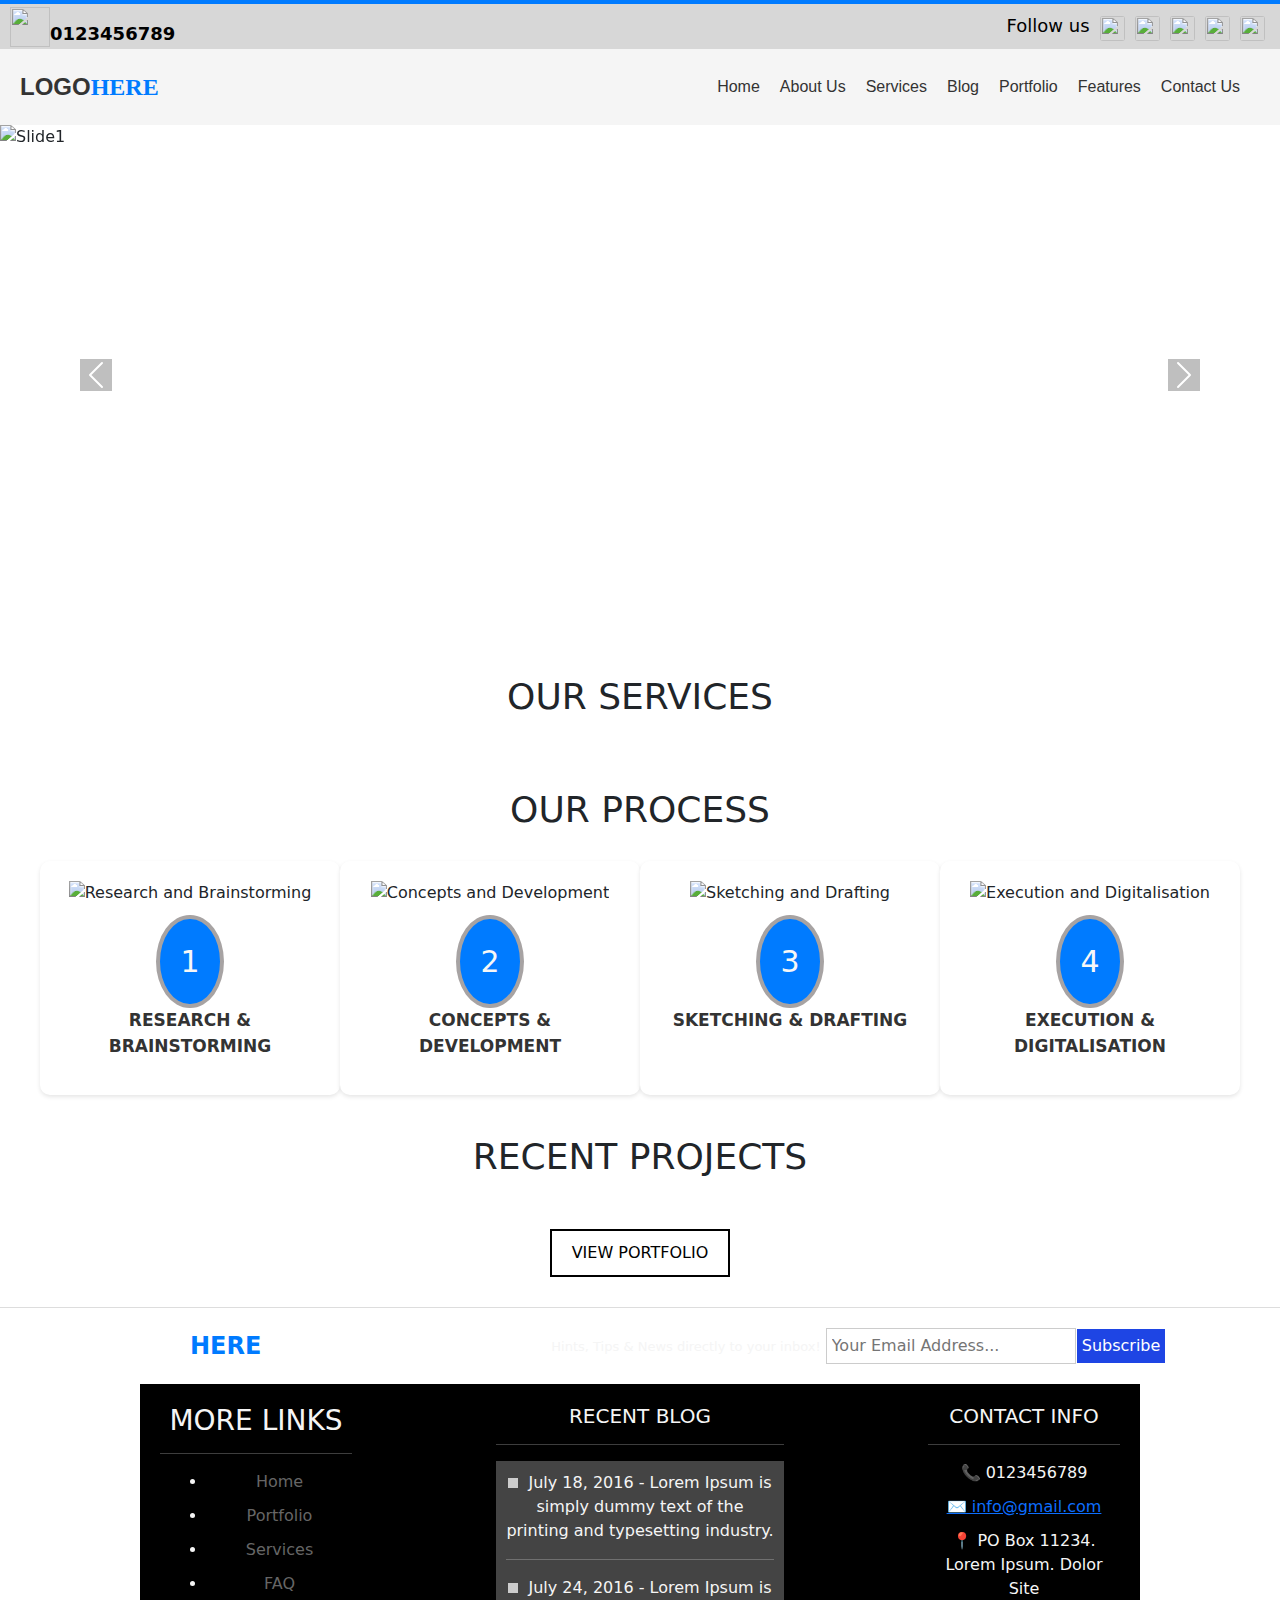
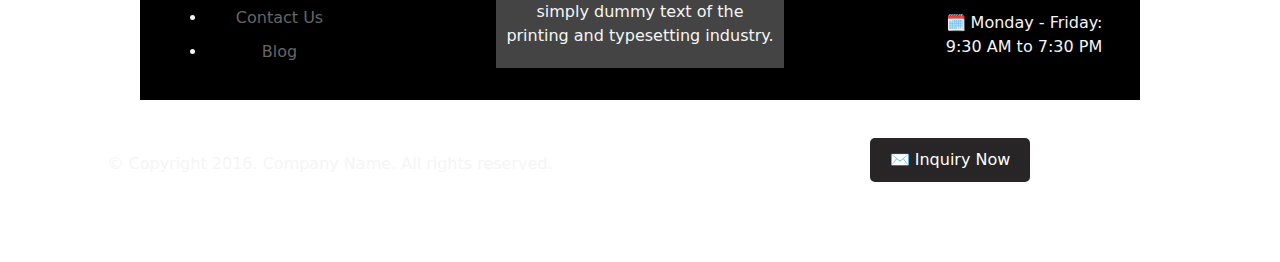
==== site.html @ 8b448f88 "version 0.1" ====
<!DOCTYPE html>
<html lang="en">
<head>
    <meta charset="UTF-8">
    <meta name="viewport" content="width=device-width, initial-scale=1.0">
    <title>Logo Here</title>
    <link rel="stylesheet" href="web assignment.css">
    <link href="https://cdn.jsdelivr.net/npm/bootstrap@5.3.3/dist/css/bootstrap.min.css" rel="stylesheet" integrity="sha384-QWTKZyjpPEjISv5WaRU9OFeRpok6YctnYmDr5pNlyT2bRjXh0JMhjY6hW+ALEwIH" crossorigin="anonymous">
    <script src="https://cdn.jsdelivr.net/npm/bootstrap@5.3.3/dist/js/bootstrap.bundle.min.js" integrity="sha384-YvpcrYf0tY3lHB60NNkmXc5s9fDVZLESaAA55NDzOxhy9GkcIdslK1eN7N6jIeHz" crossorigin="anonymous"></script>
    <!-- <script src="web assignment.js"></script> -->
    <link rel="shortcut icon" href="https://thumbs.dreamstime.com/z/illustration-flat-design-concept-business-analysis-planning-brainstorming-research-development-concept-web-95816301.jpg" type="image/x-icon">
    <!-- OWL CAROUSEL -->
    <link rel="stylesheet" href="https://cdnjs.cloudflare.com/ajax/libs/OwlCarousel2/2.3.4/assets/owl.carousel.min.css" integrity="sha512-tS3S5qG0BlhnQROyJXvNjeEM4UpMXHrQfTGmbQ1gKmelCxlSEBUaxhRBj/EFTzpbP4RVSrpEikbmdJobCvhE3g==" crossorigin="anonymous" referrerpolicy="no-referrer" />
    <link rel="stylesheet" href="https://cdnjs.cloudflare.com/ajax/libs/OwlCarousel2/2.3.4/assets/owl.theme.default.min.css" integrity="sha512-sMXtMNL1zRzolHYKEujM2AqCLUR9F2C4/05cdbxjjLSRvMQIciEPCQZo++nk7go3BtSuK9kfa/s+a4f4i5pLkw==" crossorigin="anonymous" referrerpolicy="no-referrer" />
    <script src="https://cdnjs.cloudflare.com/ajax/libs/jquery/3.7.1/jquery.min.js" integrity="sha512-v2CJ7UaYy4JwqLDIrZUI/4hqeoQieOmAZNXBeQyjo21dadnwR+8ZaIJVT8EE2iyI61OV8e6M8PP2/4hpQINQ/g==" crossorigin="anonymous" referrerpolicy="no-referrer"></script>
    <script src="https://cdnjs.cloudflare.com/ajax/libs/OwlCarousel2/2.3.4/owl.carousel.min.js" integrity="sha512-bPs7Ae6pVvhOSiIcyUClR7/q2OAsRiovw4vAkX+zJbw3ShAeeqezq50RIIcIURq7Oa20rW2n2q+fyXBNcU9lrw==" crossorigin="anonymous" referrerpolicy="no-referrer"></script>
</head>
<body>
    

    <header>
        <div class="empty"></div>
        <div class="top-bar">
            <div class="top-barr">
            <img src="https://svgsilh.com/svg/2113313.svg" alt="" width="40px" height="40px">
            <span class="phone-number"><b>0123456789</b></span>
        </div>
            <div class="follow-us">
                <span>Follow us</span>
                <a href="#"><i class="fab fa-facebook"><img src="https://encrypted-tbn0.gstatic.com/images?q=tbn:ANd9GcTM6KiS9be7APPtRFzIvp9CqdSClDXKF9M5t3LbCNAHLw&s" alt=""></i></a>
                <a href="#"><i class="fab fa-twitter"><img src="https://static.dezeen.com/uploads/2023/07/x-logo-twitter-elon-musk_dezeen_2364_col_0.jpg" alt=""></i></a>
                <a href="#"><i class="fab fa-instagram"><img src="https://static.vecteezy.com/system/resources/thumbnails/015/730/552/small/eps10-white-camera-abstract-line-art-icon-isolated-on-black-background-social-media-outline-symbol-in-a-simple-flat-trendy-modern-style-for-your-website-design-logo-and-mobile-application-vector.jpg" alt=""></i></a>
                <a href="#"><i class="fab fa-linkedin"><img src="https://www.svgrepo.com/show/144030/linkedin-square-logo.svg" alt=""></i></a>
                <a href="#"><i class="fab fa-google-plus"><img src="https://cdn-icons-png.freepik.com/512/60/60818.png" alt=""></i></a>
            </div>
        </div>
        <nav>
            <div class="logo">
                <a href="#">LOGO<span>HERE</span></a>
            </div>
            <ul>
                <li><a href="#">Home</a></li>
                <li><a href="#">About Us</a></li>
                <li><a href="#">Services</a></li>
                <li><a href="#">Blog</a></li>
                <li><a href="#">Portfolio</a></li>
                <li><a href="#">Features</a></li>
                <li><a href="#">Contact Us</a></li>
                <li><a href="#" class="search-icon"><i class="fas fa-search"></i></a></li>
            </ul>
        </nav>
    </header>
    <div id="carouselExampleControls" class="carousel slide" data-bs-ride="carousel">
        <div class="carousel-inner">
          <div class="carousel-item active " >
            <img src="https://www.artwise.com.my/src/slide/1.jpg" class="d-block w-100" alt="Slide1">
            <div class="carousel-caption d-none top-0 mt-5 d-md-block c-item">
                <p class="mt-5 display-5 " >Lorem ipsum dolor sit amet.</p>
                <p class="fs-5 text-bg-color">Lorem ipsum dolor sit amet consectetur adipisicing.</p><br>
                <button class="btn btn-secondary">LEARN MORE</button>
              </div>

          </div>
          <div class="carousel-item ">
            <img src="https://wallpapers.com/images/hd/high-resolution-watercolor-background-te7z914qffgmz28v.jpg" alt="slide 2" >

          </div>
          <div class="carousel-item ">
            <img src="https://i0.wp.com/icanidolife.com/wp-content/uploads/2023/12/i-can-i-do-life-coaching-jenni-coggin-i-can-page-2.jpg?resize=960%2C432&ssl=1 " class="d-block w-100 c-img" alt="slide 3">
          </div>
        </div>
        <button class="carousel-control-prev" type="button" data-bs-target="#carouselExampleControls" data-bs-slide="prev">
          <span class="carousel-control-prev-icon" aria-hidden="true"></span>
          <span class="visually-hidden">Previous</span>
        </button>
        <button class="carousel-control-next" type="button" data-bs-target="#carouselExampleControls" data-bs-slide="next">
          <span class="carousel-control-next-icon" aria-hidden="true"></span>
          <span class="visually-hidden">Next</span>
        </button>
      </div>
   
             
    <section class="our-services">
        <h2>OUR SERVICES</h2>
        <div class="owl-carousel owl-theme">
            <div class="item"><h3>LOGO & BRAND <br>DEVELOPMENT</h3><img src="images/web and logo.png" alt="" width="400px" height="300px">
                
            </div>
            <div class="item"><h3>WEB DESIGN & <br> DEVELOPMENT</h3><img src="images/web and design.jpg" alt="" width="400px" height="300px">
                </div>
            <div class="item"><h3>DESIGN & PRINT <br> MARKETING</h3><img src="images/digital and marketing.jpeg" alt="" width="400px" height="300px">
                
            </div>
            
   
            </div>
       
        <section class="process-section">
            <h2>OUR PROCESS</h2>
            
            <div class="steps">
                <div class="step">
                    <img src="https://encrypted-tbn0.gstatic.com/images?q=tbn:ANd9GcTo1qRFYNDRb2fbmOiZx4vT0UJuUBS3JCSFO288OBXnKjC8Vfu22ORuJCVVucuxbtG-0RE&usqp=CAU" alt="Research and Brainstorming">
                    <button>1</button>
                    <p><b>RESEARCH & BRAINSTORMING</b></p>
                </div>
                <div class="step">
                    <img src="https://encrypted-tbn0.gstatic.com/images?q=tbn:ANd9GcRbBHZnclTScxu1VadoGNqdFNp65lIsVM5CkDmCMzXmYV9MDtt1iXHREq7jLAlKG1DXBMU&usqp=CAU" alt="Concepts and Development">
                    <BUTTon>
                        2
                    </BUTTon>
                    <p><b>CONCEPTS & DEVELOPMENT</b></p>
                </div>
                <div class="step">
                    <img src="https://www.shutterstock.com/image-photo/mans-hand-compass-mechanical-engineer-600nw-242541091.jpg" alt="Sketching and Drafting">
                    <button>3</button>
                    <p><b>SKETCHING & DRAFTING</b></p>
                </div>
                <div class="step">
                    <img src="https://ec.europa.eu/eurostat/o/estatImageScaler/documents/4187653/9515567/Rawpixel.com_shutterstock_183354443_.png/91bb0617-23ca-1011-040e-0809649bb085?t=1642407591151" alt="Execution and Digitalisation">
                    <button>4</button>
                    <p><b>EXECUTION & DIGITALISATION</b></p>
                </div>
            </div>
        </section>
       
            <section class="recent-projects">
                <h2>RECENT PROJECTS</h2>
                <div class="owl-carousel owl-theme">
                    <div class="slide-item">
                    <div class="item"><img src="https://encrypted-tbn0.gstatic.com/images?q=tbn:ANd9GcRZzBf67nODYxx61q_IK13Sihl6WP7zBHDiCnVh7DfldRvCJLMaVstZZ4p5VxMpFFIKl8w&usqp=CAU" alt="" width="400px" height="300px">
                        
                    </div>
                    <div class="slide-overlay">
                        
                    </div>
                       </div>
                    <div class="slide-item">
                    <div class="item"><img src="https://images.unsplash.com/photo-1589987607627-616cac5c2c5a?ixlib=rb-1.2.1&q=80&fm=jpg&crop=entropy&cs=tinysrgb&fit=max&ixid=eyJhcHBfaWQiOjExNzczfQ&w=2000" alt="" width="400px" height="300px"></div>
                    <div class="slide-overlay"></div>
                     </div>
                    <div class="slide-item">
                    <div class="item"><img src="https://media.licdn.com/dms/image/C5612AQFiX6dw7B_TAA/article-cover_image-shrink_600_2000/0/1547719666497?e=2147483647&v=beta&t=NAV3uZ9OrmgkCBTcxcvW6B5r0vfxYYqR7i4GGNEnkrA" alt="" width="400px" height="300px">
                        
                    </div>
                    <div class="slide-overlay"></div>
                    
                     </div>
                    </div>
               
                <button class="view-portfolio">VIEW PORTFOLIO</button>
            </section>
           
           
                <!-- Other website content goes here -->
            
                <footer>
                    
                    <div class="footer-bar"> 
                        <div class="newsletter">
                            <div class="logoo">
                                <a href="#" style="margin-left: 75px;">LOGO<span style="margin-right: 290px;">HERE</span></a>
                            </div>
                           <div class="log">
                            <span>Hints, Tips & News directly to your inbox!</span>
                            
                            <input type="email" placeholder="Your Email Address...">
                            <button  >Subscribe</button>
                            </div>
                          </div>
                    </div>
                
                   
                    <div class="footer-container">
                       
                      <div class="footer-links">
                        <h3>MORE LINKS</h3>
                        <hr>
                        <div class="footer-linkss">
                        <ul>
                        <li><a href="#">Home</a></li>
                        <li><a href="#">Portfolio</a></li>
                        <li><a href="#">Services</a></li>
                        <li><a href="#">FAQ</a></li>
                        <li><a href="#">Contact Us</a></li>
                        <li><a href="#">Blog</a></li>
                    </ul>
                </div>
                      </div>
                      <div class="recent-blog">
                        <h5 style="font-size: 20px;">RECENT BLOG</h5>
                        <hr>
                        <div class="recent-blogg">
                        <ul>
                          <li>July 18, 2016 - Lorem Ipsum is simply dummy text of the printing and typesetting industry.</li>
                          <hr>
                          <li>July 24, 2016 - Lorem Ipsum is simply dummy text of the printing and typesetting industry.</li>
                        </ul>
                    </div>
                      </div>
                      <div class="contact-info">
                        <h5>CONTACT INFO</h5>
                        <hr>
                        <div class="contact-infoo">
                        <p>📞 0123456789</p>
                        <p><a href="mailto:info@gmail.com">✉️ info@gmail.com</a></p>
                        <p>📍 PO Box 11234. Lorem Ipsum. Dolor Site</p>
                        <p>🗓️ Monday - Friday: 9:30 AM to 7:30 PM</p>
                    </div>
                      </div>
                     
                    </div>
                    
                    <div class="flex">
                    <div class="copyright">
                        
                        <p>&copy; Copyright 2016. Company Name. All rights reserved.</p>
                      </div>
                      <div class="inquiry-now">
                        <button> ✉️ Inquiry Now</button>
                      </div>
                    </div>
                
                  </footer>
                
            
<script>$('.owl-carousel').owlCarousel({
    loop:true,
    margin:0,
    nav:true,
    dots:false,
    responsive:{
        0:{
            items:1
        },
        600:{
            items:3
        },
        1000:{
            items:3
        }
    }
})</script>    <!-- <script src="web assignment.js"></script> -->
</body>

</html>
---- web assignment.css ----
/* General Styles */
body {
    font-family: Arial, sans-serif;
    margin: 0;
    padding: 0;
}

/* Top Bar Styles */
.top-bar {
    background-color: #d7d7d7;
    color: #fff;
    padding: 10px;
    display: flex;
    justify-content: space-between;
    align-items: center;
    height: 45px;
}
.top-bar span{
   position: relative;
}
.top-barr {
    display: flex;
}
.top-barr span{
    margin-top: 13px;
    color: #000000;
    font-size: large;
}
.empty{
    background-color: #007bff;
    width: 100%;
    height: 4px;
}

.follow-us a img {
    width: 25px;
    height:25px;
    margin-right: 5px;
    border-radius: 3px;
    

}
.follow-us span{
    margin-top: 2px;
    font-size: large;
    margin-right: 5px;
    color: #000000;

}
.social-icons a {
    color: #fff;
    margin-left: 10px;
}

/* Header Styles */
header nav {
    display: flex;
    justify-content: space-between;
    align-items: center;
    padding: 20px;
    background-color: #f5f5f5;
}

.logo a {
    font-size: 24px;
    font-weight: bold;
    color: #333;
    text-decoration: none;
    font-family: sans-serif;
}

.logo span {
    color: #007bff;
    font-family:Tahoma;
}

nav ul {
    list-style: none;
    display: flex;
    margin: 0;
    padding: 0;
}

nav ul li {
    margin-left: 20px;
}

nav ul li a {
    color: #333;
    text-decoration: none;
    font-family: sans-serif;
}

nav ul li a:hover {
    color: #007bff;
}
.search-icon {
    font-size: 18px;
}

/* Hero Section Styles */
.hero {
    background-color: #f5f5f5;
    padding: 50px;
    height: 450px;
    background-image: url(https://www.artwise.com.my/src/slide/1.jpg);
}

.carousel {
    position: relative;
    width: 100%;
    height: 500px;
    overflow: hidden;
}

.carousel-slide {
    position: absolute;
    top: 0;
    left: 0;
    width: 100%;
    height: 100%;
    display: flex;
    justify-content: space-between;
    align-items: center;
    opacity: 0;
    transition: opacity 0.5s ease-in-out;
}

.carousel-slide.active {
    opacity: 1;
}

.slide-content {
    max-width: 1000px;
}

.slide-content span {
    font-size: 40px;
    margin-top: 20px;
    background-color: hsla(0, 0%, 0%, 0.436);
    font-family: serif;
    color: #f7f7f7;
}

.slide-content p {
    font-size: 18px;
    margin-top: 30px;
    background-color: hsla(0, 0%, 0%, 0.45);
    border: 2px;
    font-family: Arial;
    margin-bottom: 15px;
    color: #f7f7f7;
}

.slide-content button {
    background-color: hsla(300, 5%, 76%, 0.635);
   
    border: solid black;
    padding: 10px 20px;
    font-size: 16px;
    cursor: pointer;
}

.slide-image img {
    max-width: 100%;
    height: auto;
}

.carousel-controls {
    position: absolute;
    top: 50%;
    transform: translateY(-50%);
    width: 100%;
    display: flex;
    justify-content: space-between;
    padding: 0 20px;
}
.carousel-controls img{
    width: 4px;
    height: 4px;
}
.prev,
.next {
    font-size: 30px;
    color: #333;
    cursor: pointer;
}
/* Our Services Section */
.our-services {
    text-align: center;
    padding: 50px 0;
}

.our-services h2 {
    font-size: 36px;
    margin-bottom: 30px;
}

.services-container {
    display: flex;
    justify-content: center;
    align-items: center;
}

.service {
    margin: 0 20px;
    position: relative;
}

.service-image {
    position: relative;
}

.service-image img {
    max-width: 100%;
    height: auto;
}



.prev {
    left: 10px;
}

.next {
    right: 10px;
}

.service-content {
    background-color: #333;
    
    color: #fff;
    padding: 30px;
    text-align: left;
}

.service-icon {
    font-size: 48px;
    margin-bottom: 20px;
}

.service-content h3 {
    font-size: 24px;
    margin-bottom: 10px;
}

.service-content p {
    font-size: 16px;
    margin-bottom: 20px;
}

.find-out-more {
    background-color: hsla(0, 0%, 0%, 0);
    color: #fff;
    border:solid#f7f7f7 2px;
    padding: 10px 20px;
    font-size: 16px;
    cursor: pointer;
    display: inline-flex;
    align-items: center;
}

.find-out-more i {
    margin-left: 10px;
}
/* Additional Styles for Other Sections */
/* ... */
/* Reset default styles */
.logoo a {
    font-size: 24px;
    font-weight: bold;
    color: #ffffff;
    text-decoration: none;
}

.logoo span {
    color: #007bff;
}
* {
    margin: 0;
    padding: 0;
    box-sizing: border-box;
}

/* Body styles */


/* Section styles */
.process-section {
    text-align: center;
    padding: 40px;

}

/* Heading styles */
h2 {
  
    font-size: 36px;
    margin-bottom: 30px;
}

/* Step container styles */
.steps {
    display: flex;
    justify-content: space-between;
}

/* Individual step styles */
.step {
    flex: 1;
    padding: 20px;
    background-color: #ffffff;
    border-radius: 10px;
    box-shadow: 0 2px 4px rgba(0, 0, 0, 0.1);
}

/* Step image styles */
.step img {
    width: 250px;
    height: 250px;
    margin-bottom: 10px;
}

/* Step text styles */
.step p {
    font-size: 17px;
    color: #333;
}
.step button {
    border-radius: 90%;
    background-color: #007bff;
    padding: 20px;
    align-items: center;
    position:relative;
    border: 4px solid rgb(167, 163, 163);
    color: #f7f7f7;
    font-size: 30px;
}

/* styles.css */
.recent-projects {
    text-align: center;
}

.project-container {
    display: flex;
    justify-content: space-between;
    margin-top: 20px;
}

.project {
    position: relative;
}

.project img {
    width: 300px;
    height: auto;
}

.overlay {
    position: absolute;
    top: 0;
    left: 0;
    width: 100%;
    height: 100%;
    background-color: rgba(0, 0, 0, 0.5);
    display: flex;
    justify-content: center;
    align-items: center;
    opacity: 0;
    transition: opacity 0.3s ease;
}

.project:hover .overlay {
    opacity: 1;
}

.overlay img {
    width: 50px;
    height: auto;
    cursor: pointer;
}

.view-portfolio {
    margin-top: 20px;
    background-color: #ffffff;
    color: #000000;
    border: 2px solid black;
    padding: 10px 20px;
    font-size: 16px;
    cursor: pointer;
    margin-bottom: 30px;
}

/* styles.css */
/* styles.css */
/* Global Styles */

footer {
    background-size: 100%;
    padding: 20px;
    border-top: 1px solid #ddd;
    background-image: url(https://t4.ftcdn.net/jpg/03/16/78/11/360_F_316781115_ckiR3eI5AWPu3MUrhAcJkK8hJZFaBQXd.jpg);
    color: #f5f5f5;
    background-repeat: no-repeat;
    background-size: cover;
  
    
  }
  .log{
 float: right;
  }
  .footer-container {
    max-width: 1000px;
    margin: 0 auto;
    padding: 20px;
    display: flex;
    flex-wrap: wrap;
    justify-content: space-between;
    background-color: #000000;
  }
  
  .footer-links {
    flex-basis: 20%;
  }
  
  .footer-links a {
    display: block;
    margin-bottom: 10px;
    color: #666;
    text-decoration: none;
  }
  
  .footer-links a:hover {
    color: #333;
  }
  
  .recent-blog {
    flex-basis: 30%;
    margin-left: 20px;
  }
  
  .recent-blog h5 {
    margin-top: 0;
  }
  
  .recent-blog ul {
    list-style: none;
    padding: 0;
    margin: 0;
  }
  
  .recent-blog li {
    margin-bottom: 10px;
  }
  
  .recent-blog li:before {
    content: "";
    display: inline-block;
    width: 10px;
    height: 10px;
    background-color: #ccc;
    margin-right: 10px;
  }
  
  .contact-info {
    flex-basis: 20%;
    margin-left: 20px;
  }
  
  .contact-info h5 {
    margin-top: 0;
    font-size: 20px;
  }
  
  .contact-info p {
    margin-bottom: 10px;
  }
  
  .newsletter {
    flex-basis: 30%;
    margin-left: 20px;
    display: flex;
    
  }
  
  .log span {
    margin-top: 0;
    font-size:small ;
  }
  
  .log input {
    width: 250px;
    padding: 5px;
    border: 1px solid #ccc;
    margin-bottom: 20px;
    
    
  }
  
  .log button {
    background-color: #1e45e4;
    color: #fff;
    padding: 5px ;
    border: 1px solid;
    position: absolute;
    cursor: pointer;
  }
  .log input button{
    display: inline;
  }
  .log span input button {
    display: flex;
    margin-right: 90px;
  }
  
  .log button:hover {
    background-color: hsla(0, 3%, 36%, 0.5);
  }
  
  .copyright {
    flex-basis: 100%;
    text-align: center;
    margin-top: 52px;
  }
  
  .inquiry-now {
    flex-basis: 100%;
    text-align: center;
    margin-top: 25px;
  }
  
  .inquiry-now button {
    background-color: #272525;
    color: #fff;
    padding: 10px 20px;
    border: none;
    border-radius: 5px;
    cursor: pointer;
    margin-top: 13px;
  }
  
  .inquiry-now button[type="button"]:hover {
    background-color: #444;
  }
  .flex{
    display: flex;
  }
.flex-container{
    background-color: #000000;
    margin-top: 10px;
    width: 1400px;
    height: 60px;
    
}
.recent-blogg{
    background-color: #444;
    padding: 10px;
    margin-top: 15px;
}
.contact-infoo{
    margin-top: 10px;
}
.footer-linkss{
    margin-top: 10px;
    margin-left: 15px;
    
}
.recent-blogg ul li{
 list-style: none;
}
/* carousel */
/* .carousel-caption{
    background-color:hsla(0, 1%, 26%, 0.55);
} */
/* .c-item{
    font-size: large;
    color: #000000;
} */
.owl-carousel div h3{
    position: absolute;
   
}
.owl-carousel h3
{
    color:#fffdfd;
   background-color: hsla(0, 3%, 36%, 0.5);
   margin-top: 30%;
   margin-left: 90px;
}
/* .item:hover{
    opacity: 1;
    background-color: hsla(0, 3%, 36%, 0.5);
    
} */
.carousel-caption p {
    background-color: rgba(53, 53, 53, 0.5);
    
    display: inline-block;
    
}

.carousel-caption .btn {
    border: 2px solid black;
    border-radius: 0px;
    width: 180px;
    padding: 10px;
    background-color: #b9b5b576;
    float: left;
}
.carousel-control-prev-icon,
        .carousel-control-next-icon {
            background-color: rgba(0, 0, 0, 0.5); /* Add background color to icons */
             /* Optional: To make them circular */
            padding: 10px; /* Optional: To add padding around icons */
        }
        .carousel-control-prev,
        .carousel-control-next {
            width: 50px;
        }
        nav ul li a {
            position: relative; /* Required for the underline effect */
            text-decoration: none;
            color: #333; /* Set the desired text color */
          }
          
          nav ul li a::before {
            content: "";
            position: absolute;
            bottom: -5px; /* Adjust the vertical position */
            left: 0;
            width: 100%;
            height: 3px; /* Set the desired height of the underline */
            background-color: #0077b6; /* Set the desired color of the underline */
            transform: scaleX(0); /* Initially hide the underline */
            transition: transform 0.3s ease-in-out; /* Add a smooth transition effect */
          }
          
          nav ul li a:hover::before {
            transform: scaleX(1); /* Show the underline on hover */
          }
          .slide-overlay {
            position: absolute;
            top: 0;
            left: 0;
            width: 100%;
            height: 100%;
            background-color: rgba(0, 0, 0, 0); /* Set initial opacity to 0 */
            transition: background-color 0.3s ease; /* Add a transition for smooth effect */
          }
          
          .slide-item:hover .slide-overlay {
            background-color: rgba(0, 0, 0, 0.5);
            background-image: url(images/images.png);/*
         Overlay color on hover */
             opacity:0.75;
             background-repeat: no-repeat;
             background-size: cover
          }
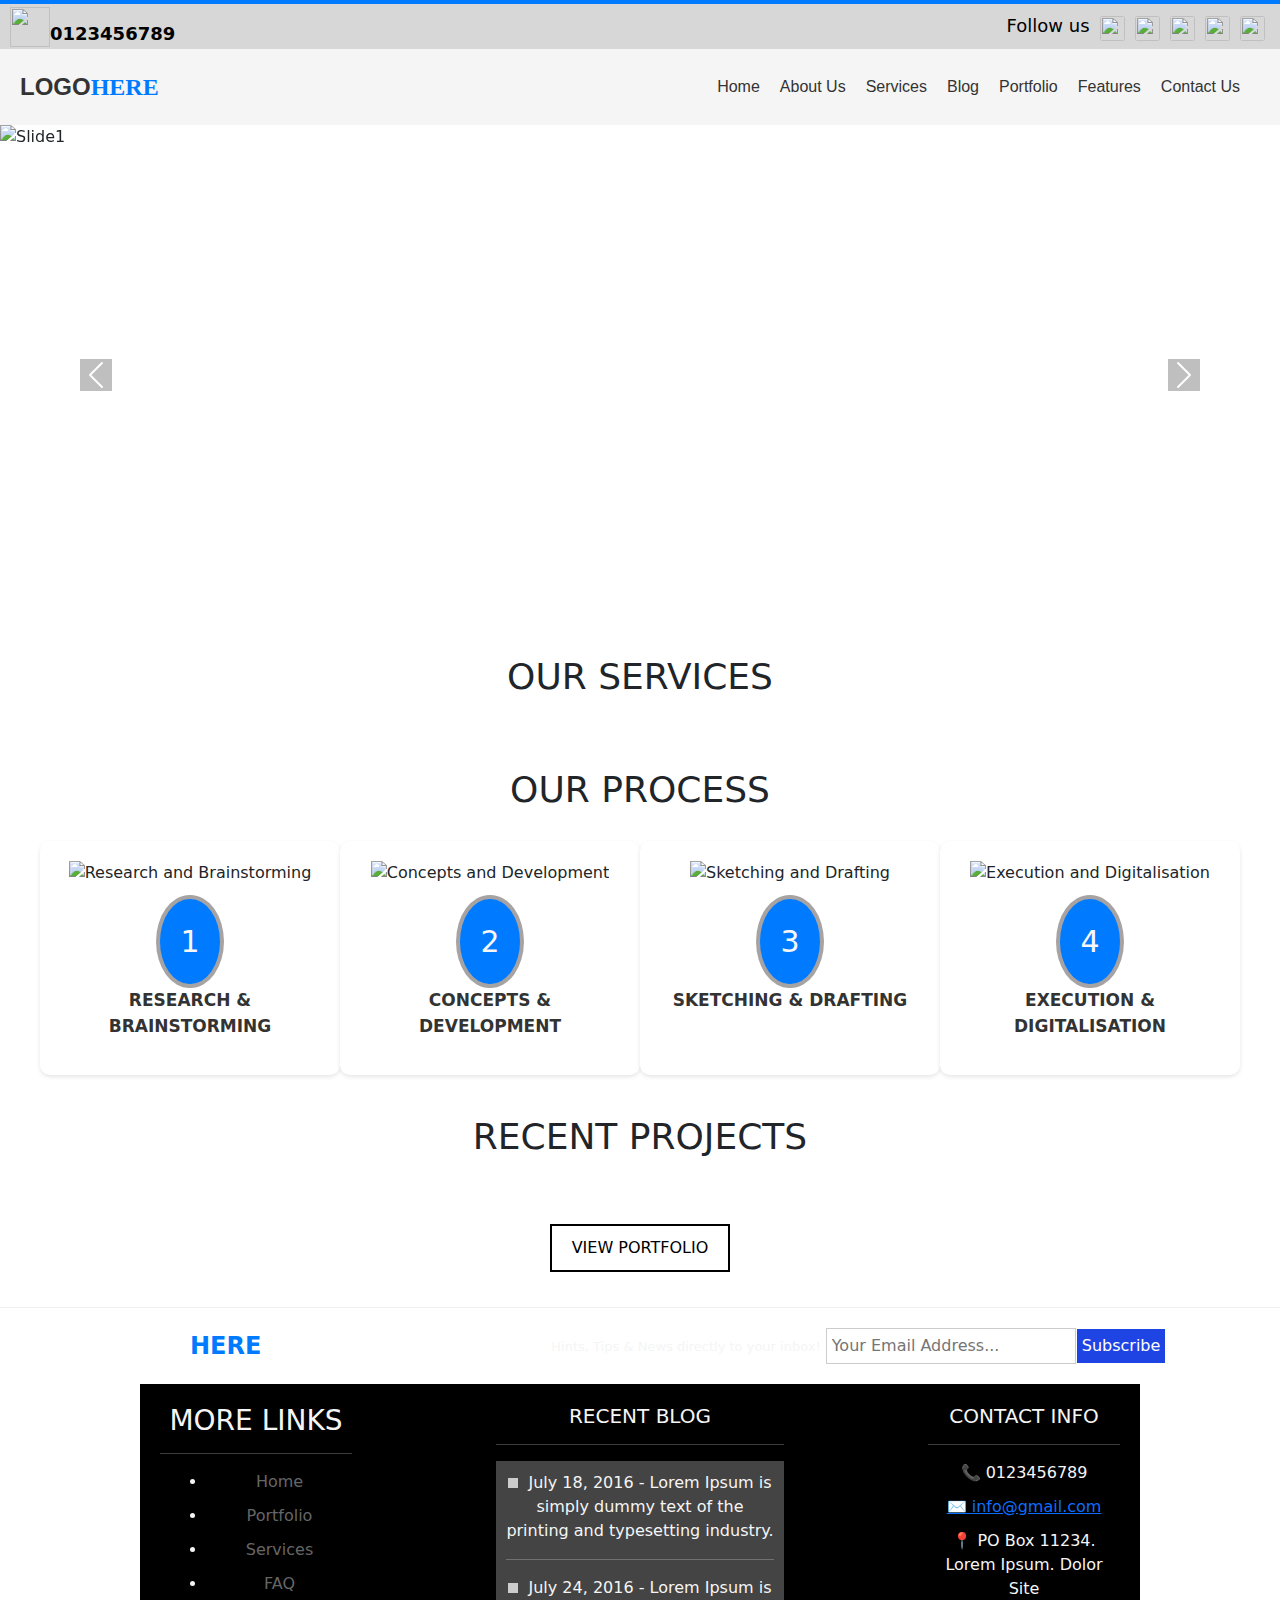
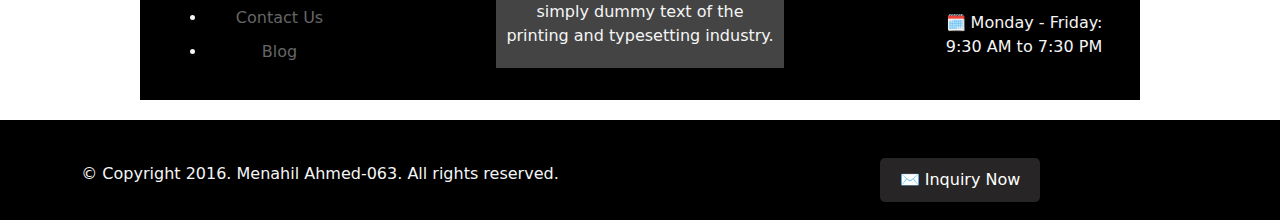
==== commit 9ee7cf02: "site.html" ====
--- a/site.html
+++ b/site.html
@@ -171,7 +171,7 @@
                     </div>
                 
                    
-                    <div class="footer-container">
+                    <div class="footer-container" style="border-bottom: -10% !important;">
                        
                       <div class="footer-links">
                         <h3>MORE LINKS</h3>
@@ -211,16 +211,17 @@
                      
                     </div>
                     
+                <div class="wowalabar">
                     <div class="flex">
                     <div class="copyright">
                         
-                        <p>&copy; Copyright 2016. Company Name. All rights reserved.</p>
+                        <p>&copy; Copyright 2016. Menahil Ahmed-063. All rights reserved.</p>
                       </div>
                       <div class="inquiry-now">
                         <button> ✉️ Inquiry Now</button>
                       </div>
                     </div>
-                
+                </div>
                   </footer>
                 
             
@@ -243,4 +244,4 @@
 })</script>    <!-- <script src="web assignment.js"></script> -->
 </body>
 
-</html>+</html>
--- a/web assignment.css
+++ b/web assignment.css
@@ -39,6 +39,9 @@
     border-radius: 3px;
     
 
+}
+.follow-us a img:hover {
+background-color: #1e45e4;
 }
 .follow-us span{
     margin-top: 2px;
@@ -188,7 +191,7 @@
 /* Our Services Section */
 .our-services {
     text-align: center;
-    padding: 50px 0;
+    margin-top: 30px;
 }
 
 .our-services h2 {
@@ -382,24 +385,26 @@
 }
 
 .view-portfolio {
-    margin-top: 20px;
+    margin-top: 35px;
     background-color: #ffffff;
     color: #000000;
     border: 2px solid black;
     padding: 10px 20px;
     font-size: 16px;
     cursor: pointer;
-    margin-bottom: 30px;
-}
-
-/* styles.css */
-/* styles.css */
-/* Global Styles */
-
+    margin-bottom: 35px;
+}
+
+.view-portfolio:hover{
+background-color: #0000005b;
+}
+.step button:hover{
+    background-color: #444;
+}
 footer {
     background-size: 100%;
     padding: 20px;
-    border-top: 1px solid #ddd;
+    border-top: 1px solid #dddddd76;
     background-image: url(https://t4.ftcdn.net/jpg/03/16/78/11/360_F_316781115_ckiR3eI5AWPu3MUrhAcJkK8hJZFaBQXd.jpg);
     color: #f5f5f5;
     background-repeat: no-repeat;
@@ -521,7 +526,7 @@
   .copyright {
     flex-basis: 100%;
     text-align: center;
-    margin-top: 52px;
+    margin-top: 42px;
   }
   
   .inquiry-now {
@@ -540,8 +545,8 @@
     margin-top: 13px;
   }
   
-  .inquiry-now button[type="button"]:hover {
-    background-color: #444;
+  .inquiry-now button:hover {
+    background-color: #c1afaf85;
   }
   .flex{
     display: flex;
@@ -569,14 +574,7 @@
 .recent-blogg ul li{
  list-style: none;
 }
-/* carousel */
-/* .carousel-caption{
-    background-color:hsla(0, 1%, 26%, 0.55);
-} */
-/* .c-item{
-    font-size: large;
-    color: #000000;
-} */
+
 .owl-carousel div h3{
     position: absolute;
    
@@ -588,11 +586,7 @@
    margin-top: 30%;
    margin-left: 90px;
 }
-/* .item:hover{
-    opacity: 1;
-    background-color: hsla(0, 3%, 36%, 0.5);
-    
-} */
+
 .carousel-caption p {
     background-color: rgba(53, 53, 53, 0.5);
     
@@ -600,6 +594,9 @@
     
 }
 
+.carousel-caption{
+    float: left;
+}
 .carousel-caption .btn {
     border: 2px solid black;
     border-radius: 0px;
@@ -656,6 +653,18 @@
              opacity:0.75;
              background-repeat: no-repeat;
              background-size: cover
+
+            
+          }
+          .wowalabar{
+            max-height: 100px;
+            margin-top: 20px;
+            padding-top: -10px;
+            background-color: black;
+            margin-bottom: -20px;
+            margin-left: -20px;
+            margin-right: -20px;
+            padding-bottom: 20px;
           }
           
-          +          
